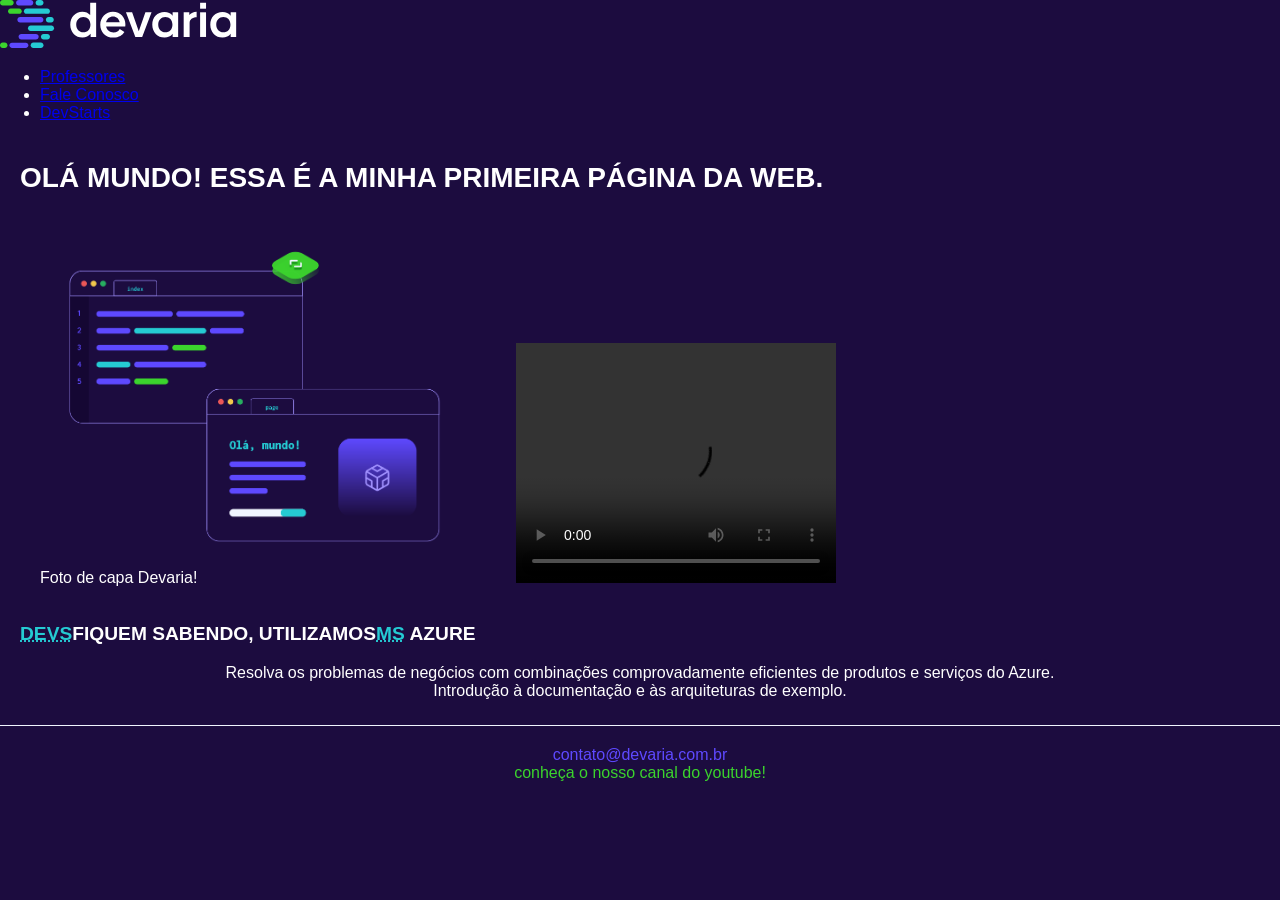
==== html-css-devaria/index.html @ 49f2c2d0 "pagina devaria" ====
<!DOCTYPE html>
<html lang="pt-BR">
    <head>
        <meta charset="utf-8" />
        <meta name="description" content="A Devaria é uma formação para pessoas que não possuem 
                conhecimento em programação e querem se tornar um bom programador" />
        <meta name="keywords" content="devaria, programação, aulas ao vivo, desenvolvimento de sistemas" />
        <meta  name="author" content="Daniel Souza Silva">
        <meta http-equiv="Refresh" content="300"/>



        <!-- meus links para arquivos Css-->

        <link rel="stylesheet" href="public/estiloCss/index.css">
        <link rel="stylesheet" href="public/estiloCss/estilo-global.css">
        <link rel="stylesheet" href="public/estiloCss/footer.css">
        <title>Olá Mundo! - minha primeira pagina</title>
    </head>
    <body>
        <header>
            <a href="index.html"  class="link-logo">
                <img src="public/imgs/logo-devaria.svg" alt="logo-devaria"/>
            </a>
           
            <nav class="menu">
                <ul>
                    <li><a href="professores.html"> Professores</a></li>
                    <li><a href="faleConosco.html">Fale Conosco</a></li>
                    <li><a href="devStars.html">DevStarts</a></li>
                </ul>
            </nav>
        </header>
        <main>
            <h1 class="title">Olá Mundo! Essa é a minha primeira página da Web.</h1>
            <section class="cover-container">
                
                    <figure>
                        <img src="public/imgs/fotohome.png" alt="Devaria - Olá Mundo!"> 
                        <figcaption>
                            Foto de capa  Devaria!
                        </figcaption>
                    </figure>           
            </section>
            <section class="section-video">
                <video width="320" height="240" controls="controls">
                    <source src="public/videos/anuncio.mp4" type="video/mp4">
                </video>
            </section>


            <section class="section-azure">
                <h3 class="title"><abbr title="Developers">DEVs</abbr>fiquem sabendo, utilizamos<abbr title="Microsoft">Ms</abbr> Azure</h3>
                <blockquote class="text-justify" cite="https://azure.microsoft.com/pt-br/solutions/">
                    Resolva os problemas de negócios com combinações comprovadamente eficientes de produtos e serviços do Azure. 
                Introdução à documentação e às arquiteturas de exemplo.
                </blockquote>
            </section>
        </main>
        <footer>
            <section>
                <section>
                    <span>contato@devaria.com.br</span> <br />
                    <span>Conheça o nosso canal do Youtube!</span>
                </section>
            </section>
        </footer>
    </body>
</html>
---- html-css-devaria/public/estiloCss/index.css ----
.cover-container figure img {
    width: 100%;
}

main h3.title{
    font-size: 1.2em;
}

main section  abbr{
    color: #25cbd3;
}

@media screen and (min-width:992px) {
    .cover-container{
        width: 40%;
    }
}

.cover-container,
.section-video{
    display: inline-block; /*estudar mais  sobre  inline*/
}

main .section-azure blockquote{
    width: 70%;
    margin: auto;
    margin-bottom: 25px;
    text-align: center;
}
---- html-css-devaria/public/estiloCss/estilo-global.css ----
html {
    height: 100%;
}

body{
    background-color:#1c0c3f;
    font-family: sans-serif;
    color: #fff;
    margin: 0;
}

.title{
    padding: 0 20px;
    font-size: 1.75em;
    text-transform: uppercase;
}

h1.title{
    margin: 40px  auto 20px;
}

.text-justify{
    text-align: justify;
}

.text-center{
    text-align: center;
}

.margin-horizontal-20px{
    margin-left: 20px;
    margin-right: 20px;
}

@media screen and(min-width:992px) {
    .width-50pct-disktop{
        width: 50%  !important;
    }
}
---- html-css-devaria/public/estiloCss/footer.css ----
footer {
    text-align: center;
    border-top: 1px  solid  #f0f5ff;
    padding:20px;
    width: auto;
    text-transform: lowercase;
}

footer section span:first-child{
    color:#5e49ff;
}

footer section span:last-child{
    color:#3bd42d;
}
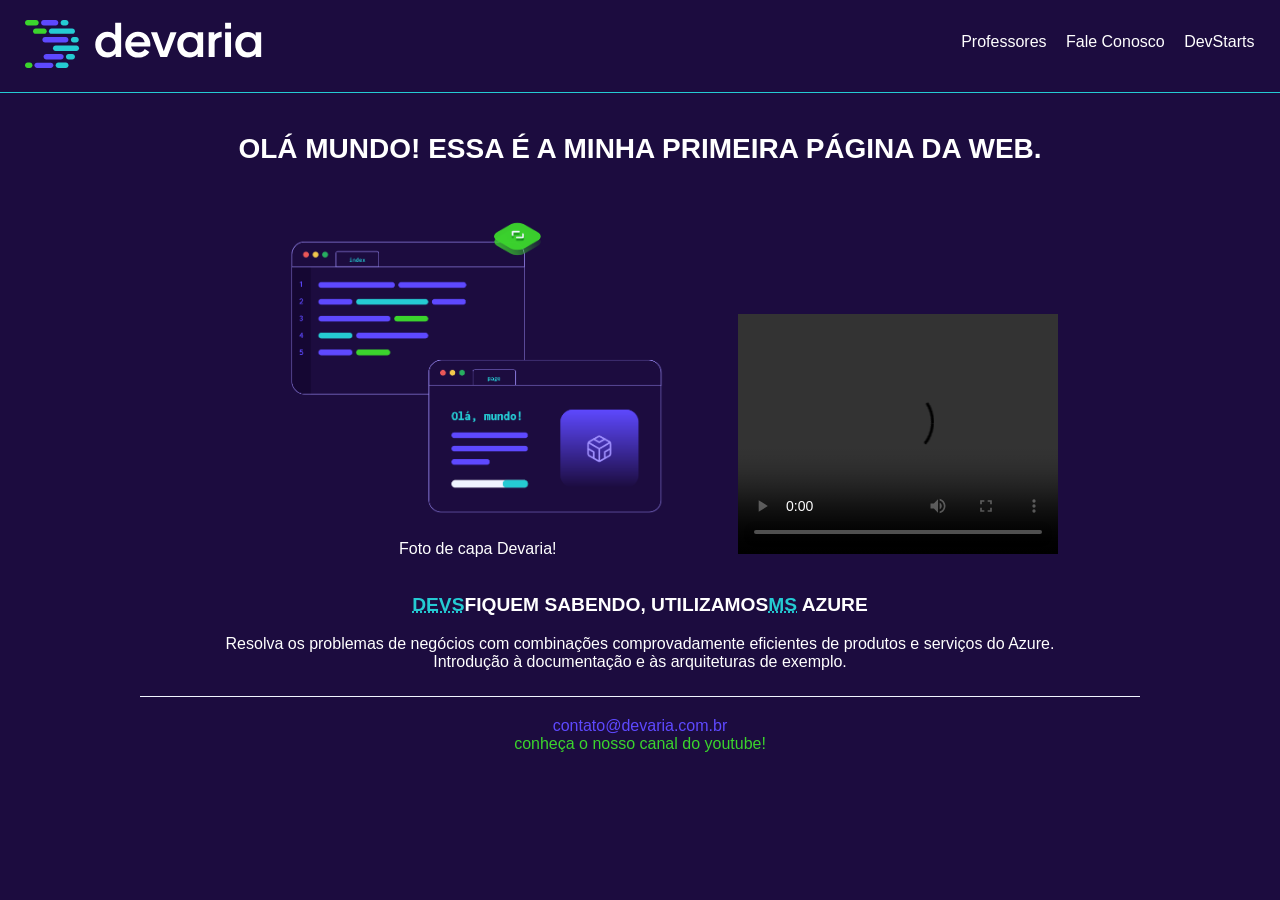
==== commit 44de8175: "ultimas atualizacoes" ====
--- a/html-css-devaria/index.html
+++ b/html-css-devaria/index.html
@@ -14,7 +14,8 @@
 
         <link rel="stylesheet" href="public/estiloCss/index.css">
         <link rel="stylesheet" href="public/estiloCss/estilo-global.css">
-        <link rel="stylesheet" href="public/estiloCss/footer.css">
+        <link rel="stylesheet" href="public/estiloCss/footer.css">  
+        <link rel="stylesheet" href="public/estiloCss/header.css">
         <title>Olá Mundo! - minha primeira pagina</title>
     </head>
     <body>
@@ -31,7 +32,7 @@
                 </ul>
             </nav>
         </header>
-        <main>
+        <main class="text-center">
             <h1 class="title">Olá Mundo! Essa é a minha primeira página da Web.</h1>
             <section class="cover-container">
                 
--- a/html-css-devaria/public/estiloCss/estilo-global.css
+++ b/html-css-devaria/public/estiloCss/estilo-global.css
@@ -32,8 +32,8 @@
     margin-right: 20px;
 }
 
-@media screen and(min-width:992px) {
-    .width-50pct-disktop{
+@media screen and (min-width:992px) {
+    .width-50pct-desktop{
         width: 50%  !important;
     }
 }
--- a/html-css-devaria/public/estiloCss/footer.css
+++ b/html-css-devaria/public/estiloCss/footer.css
@@ -2,7 +2,8 @@
     text-align: center;
     border-top: 1px  solid  #f0f5ff;
     padding:20px;
-    width: auto;
+    width: 75%;
+    margin: auto;
     text-transform: lowercase;
 }
 
--- a/html-css-devaria/public/estiloCss/header.css
+++ b/html-css-devaria/public/estiloCss/header.css
@@ -0,0 +1,41 @@
+header .link-logo{
+    display: block;
+    padding: 20px 25px;
+    border-bottom: 1px solid #25cbd3;
+}
+
+header nav ul li{
+    padding: 0;
+    text-align: center;
+}
+
+header nav ul li{
+    display: inline-block;
+}
+
+header nav ul li:not(:last-child){
+    margin-right: 15px;
+
+}
+
+.menu li a{
+    color: #fff;
+    text-decoration: none;
+}
+
+.menu a:hover{
+    color: #3bd42d;
+    text-decoration: underline;
+}
+
+@media screen and (min-width: 992px) {
+    header {
+        position: relative;
+    }
+
+    .menu {
+        position: absolute;
+        right: 2%;
+        top: 18%;
+    }
+}
